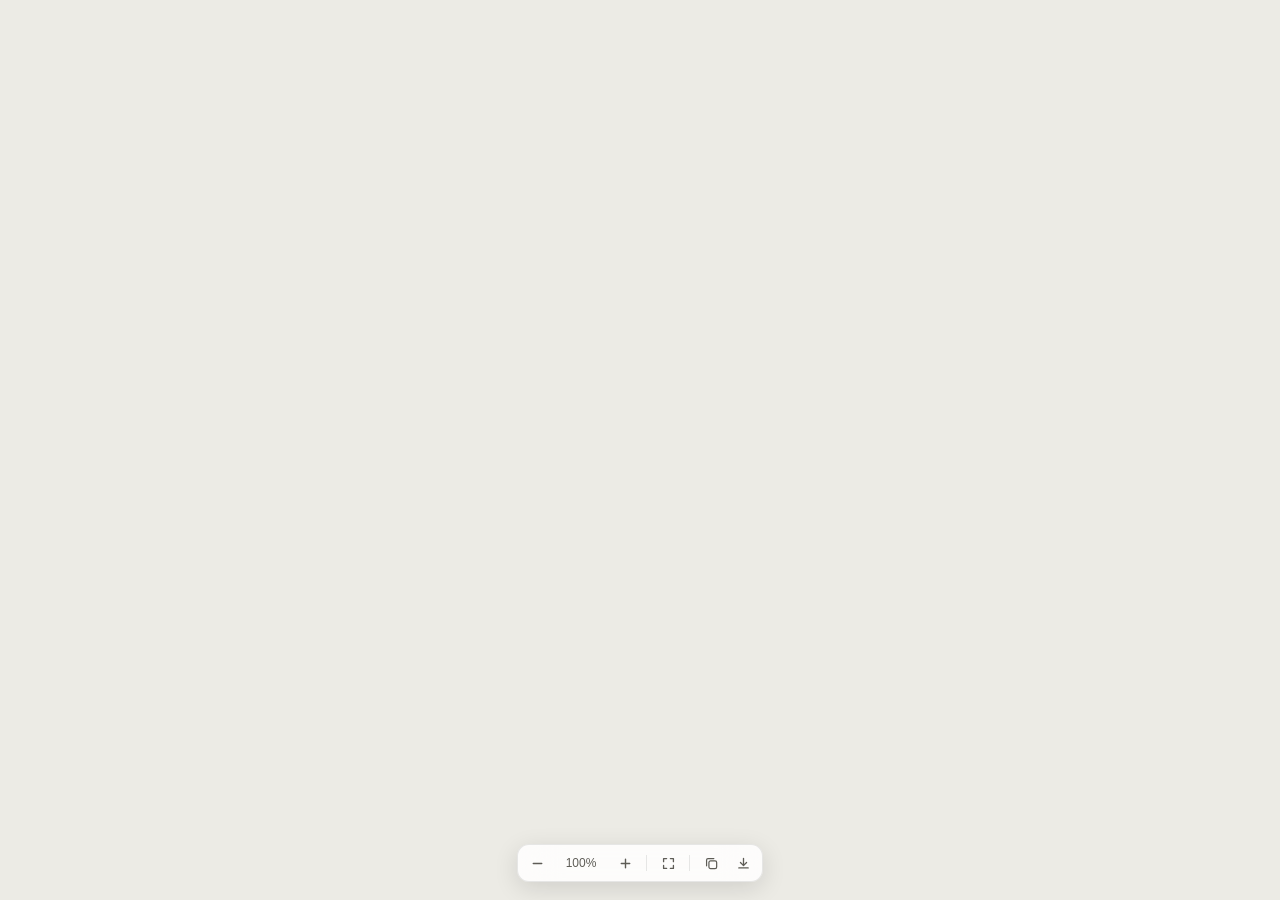
==== Resources/Web/figure.html @ 79f055e3 "feat: add study statistics, figure previews and shortcuts for v1.2" ====
<!doctype html>
<html lang="zh-CN">
<head>
  <meta charset="utf-8">
  <meta name="viewport" content="width=device-width, initial-scale=1">
  <title>Figure</title>
  <link rel="stylesheet" href="figure.css">
</head>
<body>
  <div id="stage"><div id="card"></div></div>
  <div id="toast" role="status" aria-live="polite"></div>
  <div id="toolbar" role="toolbar">
    <button type="button" data-cmd="zoom-out"><svg viewBox="0 0 16 16" aria-hidden="true"><path d="M3.5 8h9" fill="none" stroke="currentColor" stroke-width="1.5" stroke-linecap="round"/></svg></button>
    <button type="button" data-cmd="actual" id="zoom-label">100%</button>
    <button type="button" data-cmd="zoom-in"><svg viewBox="0 0 16 16" aria-hidden="true"><path d="M3.5 8h9M8 3.5v9" fill="none" stroke="currentColor" stroke-width="1.5" stroke-linecap="round"/></svg></button>
    <span class="sep" aria-hidden="true"></span>
    <button type="button" data-cmd="fit"><svg viewBox="0 0 16 16" aria-hidden="true"><path d="M2.75 6V2.75H6M10 2.75h3.25V6M13.25 10v3.25H10M6 13.25H2.75V10" fill="none" stroke="currentColor" stroke-width="1.4" stroke-linecap="round" stroke-linejoin="round"/></svg></button>
    <span class="sep" aria-hidden="true"></span>
    <button type="button" data-cmd="copy"><svg viewBox="0 0 16 16" aria-hidden="true"><rect x="5.25" y="5.25" width="8.25" height="8.25" rx="1.75" fill="none" stroke="currentColor" stroke-width="1.3"/><path d="M10.5 2.75H4.25a1.5 1.5 0 0 0-1.5 1.5v6.25" fill="none" stroke="currentColor" stroke-width="1.3" stroke-linecap="round"/></svg></button>
    <button type="button" data-cmd="save"><svg viewBox="0 0 16 16" aria-hidden="true"><path d="M8 2.5v7.5M4.75 7 8 10.25 11.25 7M3 12.75h10" fill="none" stroke="currentColor" stroke-width="1.4" stroke-linecap="round" stroke-linejoin="round"/></svg></button>
  </div>
  <script src="figure.js"></script>
</body>
</html>
---- Resources/Web/figure.css ----
:root {
  color-scheme: light dark;
  --stage: #ecebe5;
  --surface: #ffffff;
  --figure-bg: #ffffff;
  --panel: #faf9f5;
  --fg: #1f1e1d;
  --fg-2: #5e5c56;
  --hairline: rgba(31, 30, 29, 0.1);
  --hover: rgba(31, 30, 29, 0.06);
  --press: rgba(31, 30, 29, 0.1);
  --shadow: 0 1px 2px rgba(0, 0, 0, 0.06), 0 10px 32px rgba(0, 0, 0, 0.1);
  --ease-out: cubic-bezier(0.2, 0.8, 0.2, 1);
}

@media (prefers-color-scheme: dark) {
  :root {
    --stage: #171716;
    --surface: #30302e;
    --figure-bg: #f7f6f2;
    --panel: #262624;
    --fg: #f0eee7;
    --fg-2: #b4b1a7;
    --hairline: rgba(255, 255, 255, 0.1);
    --hover: rgba(255, 255, 255, 0.08);
    --press: rgba(255, 255, 255, 0.12);
    --shadow: 0 1px 2px rgba(0, 0, 0, 0.3), 0 10px 32px rgba(0, 0, 0, 0.35);
  }
}

* { box-sizing: border-box; }

html, body {
  margin: 0;
  height: 100%;
  overflow: hidden;
  background: var(--stage);
  color: var(--fg);
  font: 13px -apple-system, BlinkMacSystemFont, "PingFang SC", sans-serif;
  -webkit-user-select: none;
  user-select: none;
}

#stage {
  position: fixed;
  inset: 0;
  cursor: grab;
  touch-action: none;
}

#stage.dragging { cursor: grabbing; }

#card {
  position: absolute;
  left: 0;
  top: 0;
  border-radius: 12px;
  background: var(--figure-bg);
  box-shadow: var(--shadow);
  opacity: 0;
  overflow: hidden;
}

#card.mermaid { background: var(--panel); border: 1px solid var(--hairline); }
#card.image { background: transparent; }
#card.visible { opacity: 1; transition: opacity 0.18s ease-out; }
#card.animate { transition: opacity 0.18s ease-out, transform 0.24s var(--ease-out), width 0.24s var(--ease-out), height 0.24s var(--ease-out), padding 0.24s var(--ease-out); }

#card > img, #card > svg {
  display: block;
  width: 100% !important;
  height: 100% !important;
  max-width: none !important;
  pointer-events: none;
}

#toolbar {
  position: fixed;
  left: 50%;
  bottom: 18px;
  transform: translateX(-50%);
  display: flex;
  align-items: center;
  gap: 2px;
  padding: 4px;
  border-radius: 12px;
  background: color-mix(in srgb, var(--surface) 86%, transparent);
  -webkit-backdrop-filter: blur(20px) saturate(1.4);
  backdrop-filter: blur(20px) saturate(1.4);
  border: 1px solid var(--hairline);
  box-shadow: 0 6px 24px rgba(0, 0, 0, 0.12);
  z-index: 2;
}

#toolbar button {
  appearance: none;
  border: none;
  background: transparent;
  color: var(--fg-2);
  height: 28px;
  min-width: 30px;
  padding: 0 7px;
  border-radius: 8px;
  display: grid;
  place-items: center;
  font: inherit;
  font-size: 12px;
  font-variant-numeric: tabular-nums;
  transition: background 0.12s, color 0.12s, transform 0.08s;
}

#toolbar button:hover { background: var(--hover); color: var(--fg); }
#toolbar button:active { background: var(--press); transform: scale(0.94); }
#toolbar button:focus-visible { outline: 2px solid rgba(217, 119, 87, 0.6); outline-offset: -2px; }
#toolbar svg { width: 15px; height: 15px; }
#zoom-label { min-width: 54px !important; }

.sep { width: 1px; height: 16px; background: var(--hairline); margin: 0 4px; }

#toast {
  position: fixed;
  left: 50%;
  bottom: 66px;
  transform: translate(-50%, 6px);
  padding: 6px 12px;
  border-radius: 999px;
  background: var(--surface);
  color: var(--fg);
  border: 1px solid var(--hairline);
  box-shadow: 0 4px 16px rgba(0, 0, 0, 0.12);
  font-size: 12px;
  opacity: 0;
  pointer-events: none;
  transition: opacity 0.18s ease-out, transform 0.22s var(--ease-out);
  z-index: 3;
}

#toast.visible { opacity: 1; transform: translate(-50%, 0); }

body.exporting #toolbar, body.exporting #toast { visibility: hidden; }
body.exporting #card { box-shadow: none; border-radius: 0; border: none; }

@media (prefers-reduced-motion: reduce) {
  #card.animate, #card.visible, #toast, #toolbar button { transition: none !important; }
}
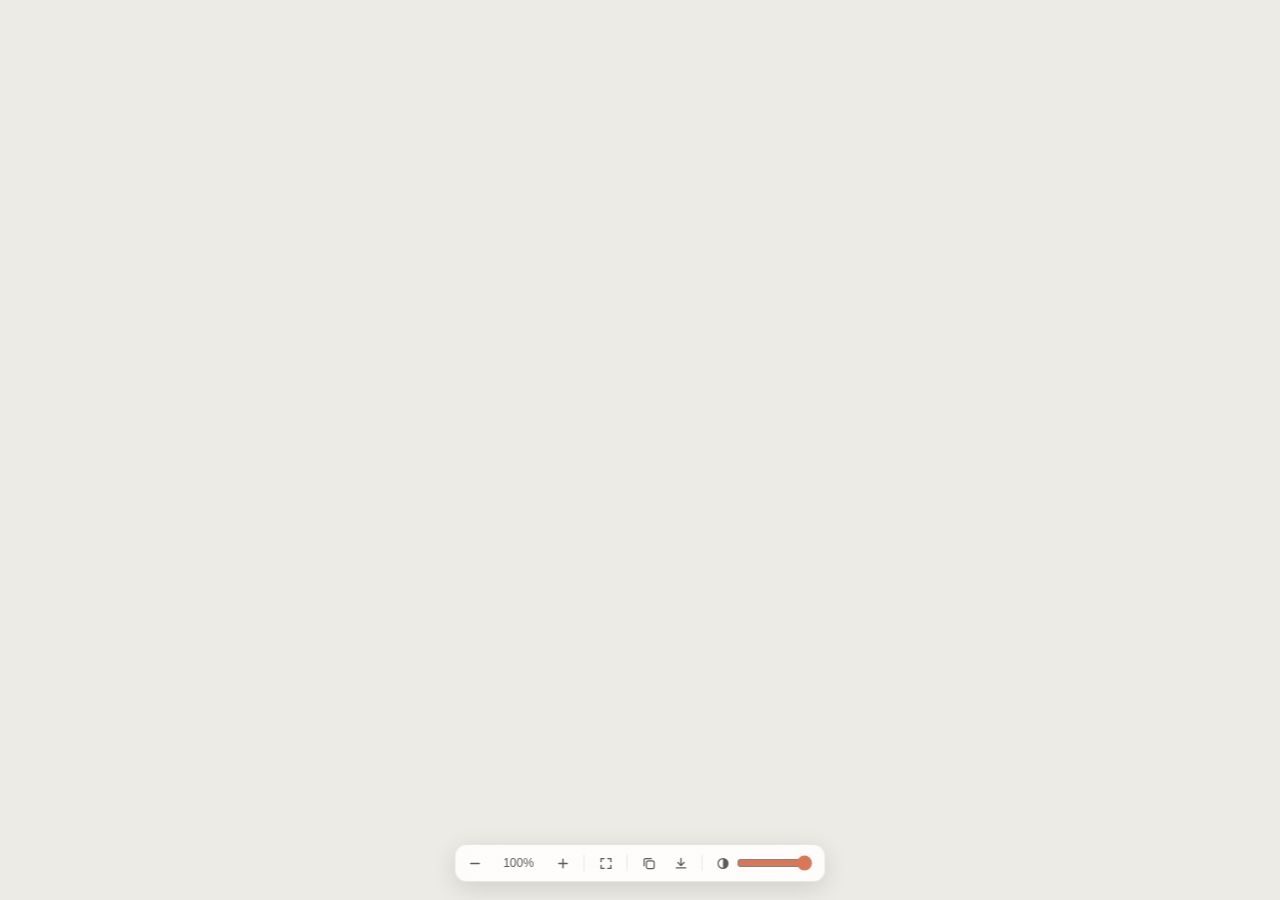
==== commit 248a4495: "release: prepare v1.7 - OpenRouter provider: thinking effort, sticky routing via prompt_cache_key, c" ====
--- a/Resources/Web/figure.html
+++ b/Resources/Web/figure.html
@@ -8,6 +8,7 @@
 </head>
 <body>
   <div id="stage"><div id="card"></div></div>
+  <div id="drag-strip" aria-hidden="true"></div>
   <div id="toast" role="status" aria-live="polite"></div>
   <div id="toolbar" role="toolbar">
     <button type="button" data-cmd="zoom-out"><svg viewBox="0 0 16 16" aria-hidden="true"><path d="M3.5 8h9" fill="none" stroke="currentColor" stroke-width="1.5" stroke-linecap="round"/></svg></button>
@@ -18,6 +19,11 @@
     <span class="sep" aria-hidden="true"></span>
     <button type="button" data-cmd="copy"><svg viewBox="0 0 16 16" aria-hidden="true"><rect x="5.25" y="5.25" width="8.25" height="8.25" rx="1.75" fill="none" stroke="currentColor" stroke-width="1.3"/><path d="M10.5 2.75H4.25a1.5 1.5 0 0 0-1.5 1.5v6.25" fill="none" stroke="currentColor" stroke-width="1.3" stroke-linecap="round"/></svg></button>
     <button type="button" data-cmd="save"><svg viewBox="0 0 16 16" aria-hidden="true"><path d="M8 2.5v7.5M4.75 7 8 10.25 11.25 7M3 12.75h10" fill="none" stroke="currentColor" stroke-width="1.4" stroke-linecap="round" stroke-linejoin="round"/></svg></button>
+    <span class="sep" aria-hidden="true"></span>
+    <label id="opacity" class="opacity">
+      <svg viewBox="0 0 16 16" aria-hidden="true"><circle cx="8" cy="8" r="5.25" fill="none" stroke="currentColor" stroke-width="1.3"/><path d="M8 2.75a5.25 5.25 0 0 1 0 10.5Z" fill="currentColor"/></svg>
+      <input type="range" id="opacity-range" min="30" max="100" step="1" value="100">
+    </label>
   </div>
   <script src="figure.js"></script>
 </body>
--- a/Resources/Web/figure.css
+++ b/Resources/Web/figure.css
@@ -49,6 +49,20 @@
 }
 
 #stage.dragging { cursor: grabbing; }
+
+/* 顶部拖动条：鼠标按下由原生端拦截来移动窗口（高度与 FigureWebView.dragStripHeight 一致），这里只负责光标 */
+#drag-strip {
+  position: fixed;
+  left: 0;
+  right: 0;
+  top: 0;
+  height: 28px;
+  cursor: default;
+  z-index: 1;
+}
+
+/* 按住 ⌥ 时任意位置都能拖动窗口 */
+body.move-mode #stage, body.move-mode #stage.dragging { cursor: move; }
 
 #card {
   position: absolute;
@@ -115,6 +129,24 @@
 #toolbar svg { width: 15px; height: 15px; }
 #zoom-label { min-width: 54px !important; }
 
+.opacity {
+  display: flex;
+  align-items: center;
+  gap: 6px;
+  height: 28px;
+  padding: 0 8px 0 7px;
+  border-radius: 8px;
+  color: var(--fg-2);
+}
+.opacity:hover { color: var(--fg); }
+.opacity svg { flex: none; }
+.opacity input {
+  width: 76px;
+  margin: 0;
+  accent-color: #d97757;
+}
+.opacity input:focus-visible { outline: 2px solid rgba(217, 119, 87, 0.6); outline-offset: 2px; border-radius: 4px; }
+
 .sep { width: 1px; height: 16px; background: var(--hairline); margin: 0 4px; }
 
 #toast {
